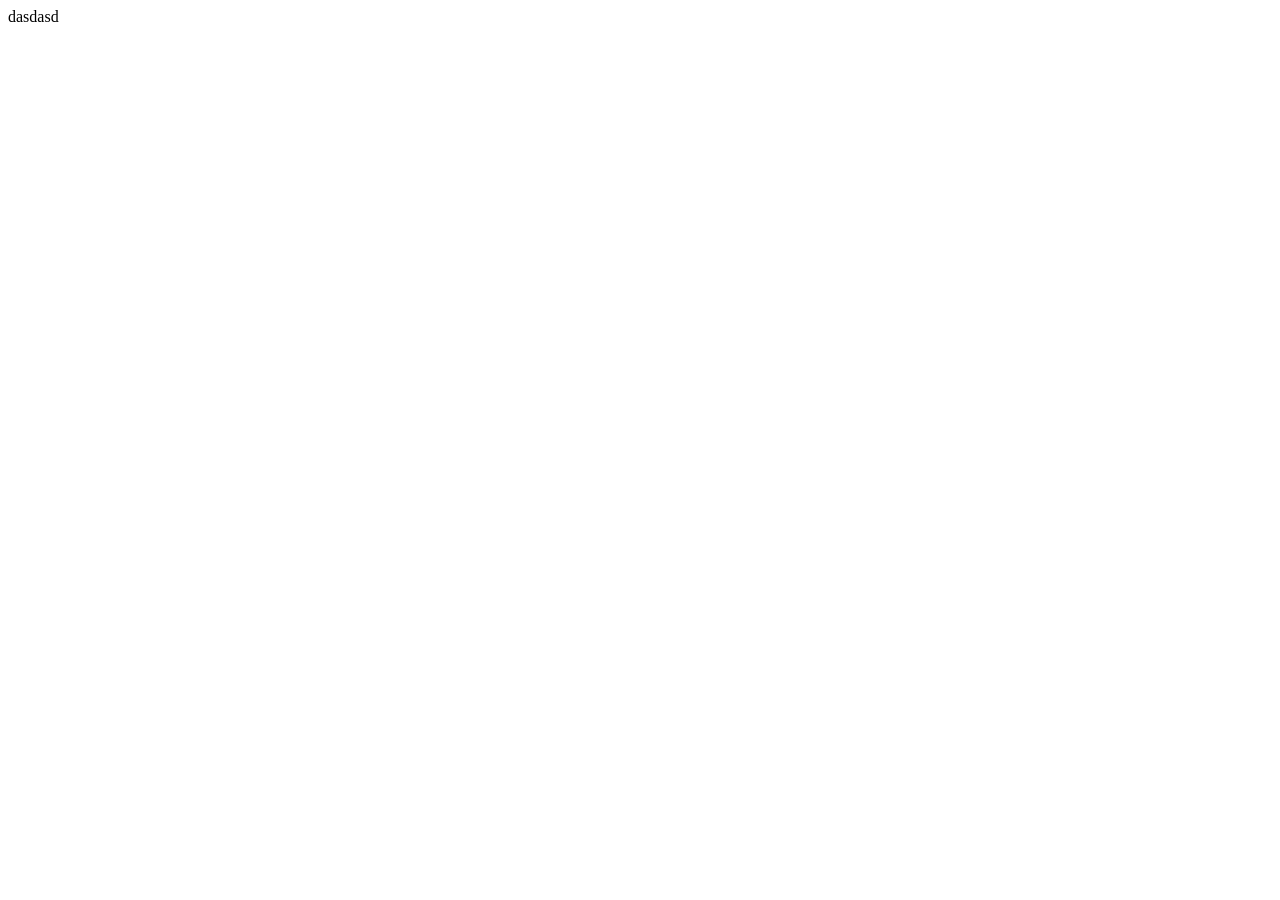
==== 111.html @ 5422df33 "随便添加了一个" ====
<!DOCTYPE html>
<html lang="en">

<head>
    <meta charset="UTF-8">
    <meta
        name="viewport"
        content="width=device-width, initial-scale=1.0"
    >
    <title>Document</title>
</head>

<body>
    dasdasd
</body>

</html>
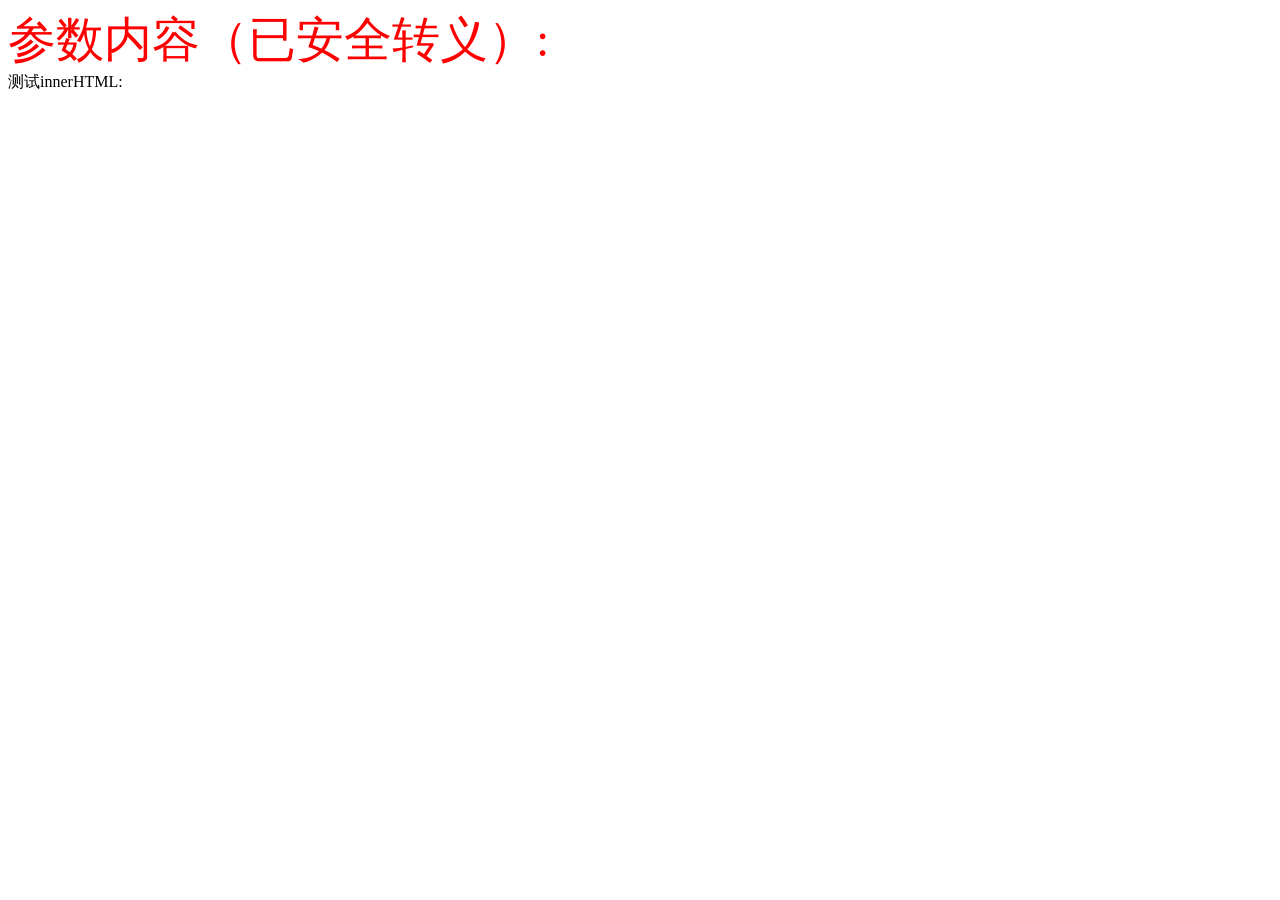
==== commit 9a2352e3: "随便搞的" ====
--- a/111.html
+++ b/111.html
@@ -1,17 +1,37 @@
+<!-- 新建 test_xss_filter.html -->
 <!DOCTYPE html>
-<html lang="en">
-
-<head>
-    <meta charset="UTF-8">
-    <meta
-        name="viewport"
-        content="width=device-width, initial-scale=1.0"
-    >
-    <title>Document</title>
-</head>
+<html>
 
 <body>
-    dasdasd
+    <div
+        id="output"
+        style="font-size: 48px; color: red;"
+    >111</div>
+    <script>
+        // 让出控制权，允许浏览器渲染
+        setTimeout(() => {
+            for (let i = 0; i < 100000; i++) {
+                console.log(i)
+            }
+        }, 1000);
+    </script>
+    <script>
+        const params = new URLSearchParams(window.location.search);
+        const q = params.get('q') || '';
+
+        console.log('原始参数:', q);
+        console.log('参数长度:', q.length);
+
+        // 尝试输出到页面
+        document.getElementById('output').textContent =
+            '参数内容（已安全转义）: ' + q;
+
+        // 尝试不安全的innerHTML
+
+        document.body.innerHTML += '<div>测试innerHTML:</div>';
+        document.body.innerHTML += q;  // 危险操作
+
+    </script>
 </body>
 
 </html>
